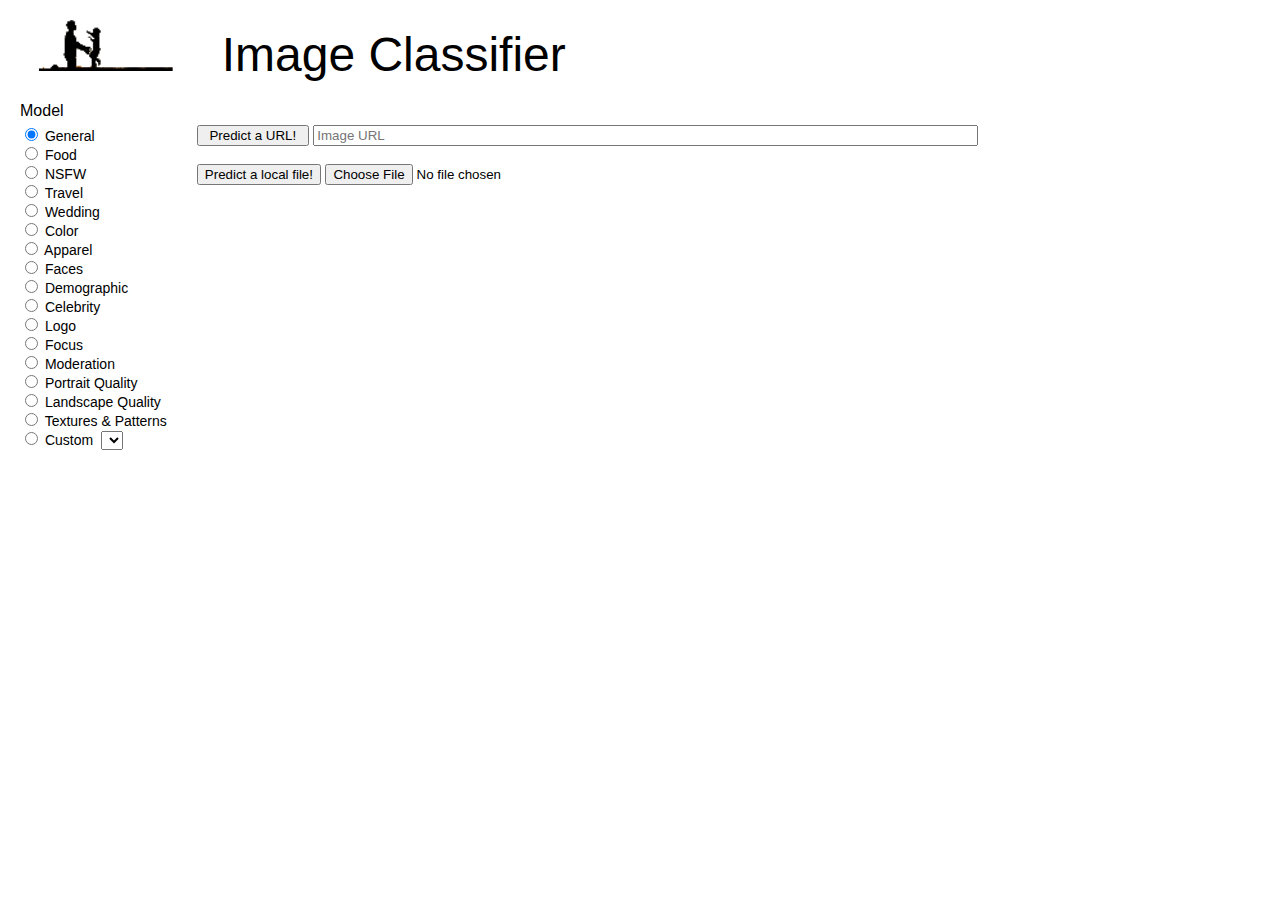
==== cam2/test.html @ bacee92d "serwerexit" ====
<!DOCTYPE html>
<html lang="en">
<head>
  <meta http-equiv="Content-Type" content="text/html; charset=UTF-8" />
  <title>Clarifai JavaScript Stater</title>
  <script src="https://code.jquery.com/jquery-2.1.4.min.js"></script>
  <script type="text/javascript" src="predict.js"></script>
  <script type="text/javascript" src="keys.js"></script>
  <script type="text/javascript" src="https://sdk.clarifai.com/js/clarifai-latest.js"></script>
  <script>
  try {
    var app = new Clarifai.App({
     apiKey: myApiKey
    });
  }
  catch(err) {
    alert("Need a valid API Key!");
    throw "Invalid API Key";
  }
  
  // Checks for valid image type
  function validFile(imageName) {
    var lowerImageName = imageName.toLowerCase();
    return lowerImageName.search(/jpg|png|bmp|tiff/gi) != -1;
  }
  
  // Fills custom model dropdown
  window.onload = function() {
    var select = document.getElementById("custom_models_dropdown");
    
    app.models.list().then(
      function(response) {
        var ids = response.rawData;
        
        for(var i=0; i < ids.length; i++) {
          var model = ids[i];
          if(model.app_id != "main") {
            var el = document.createElement("option");
            el.textContent = model.name;
            el.value = model.id;
            select.appendChild(el);
          }
        }
      },
      function(err) {
        alert(err);
      }
    );
  }
  </script>
  
  <style type="text/css">
    body { margin-left:20px; margin-top:20px; margin-bottom:30px; font-family: sans-serif; height:100%}
    ul {
      list-style: none;
      margin: 30px 0 0 0;
      padding: 0;
      columns: 1;
      -webkit-columns: 1;
      -moz-columns: 1;
      overflow:auto;
    }
    li {
      box-shadow: 0 0 0 2px #546578 inset;
      margin: 0 0 5px 0;
      border-radius: 16px;
      line-height: 28px;
      padding: 2px 15px;
      font-weight: 500;
      font-size: 15px;
      color: #2E4157;
    }
    ul li i{
      font-family: "Lucida Console", Courier, monospace;
      font-style: normal;
      font-size: 14px;
    }
    
    .conceptBox {
      float:left; 
      margin-left:40px; 
      margin-top:15px;
      margin-bottom:30px;
      height:100%;
    }
  </style>
</head>
<body>
  <div id="Title" style="font-size:48px; font-face:Arial; margin-bottom:20px;"><img src="Clarifai_Logo.png" id="logo"/>&nbsp; Image Classifier</div>
  <div id="Model_Title" style="font-size:16px; margin-bottom:5px">Model</div>
  <input type="hidden" id="hidden-counter" name="hidden-counter" value="1"/>
  <form action="" style="font-size:14px; margin-bottom:20px; float:left; margin-right:30px;">
    <input type="radio" name="model" value="general" checked="checked"> General<br>
    <input type="radio" name="model" value="food"> Food<br>
    <input type="radio" name="model" value="NSFW"> NSFW<br>
    <input type="radio" name="model" value="travel"> Travel<br>
    <input type="radio" name="model" value="wedding"> Wedding<br>
    <input type="radio" name="model" value="color"> Color<br>
    <input type="radio" name="model" value="apparel"> Apparel<br>
    <input type="radio" name="model" value="faces"> Faces<br>
    <input type="radio" name="model" value="demographic"> Demographic<br>
    <input type="radio" name="model" value="celebrity"> Celebrity<br>
    <input type="radio" name="model" value="logo"> Logo<br>
    <input type="radio" name="model" value="focus"> Focus<br>
    <input type="radio" name="model" value="moderation"> Moderation<br>
    <input type="radio" name="model" value="portrait"> Portrait Quality<br>
    <input type="radio" name="model" value="landscape"> Landscape Quality<br>
    <input type="radio" name="model" value="texturespatterns"> Textures & Patterns<br>
    <input type="radio" name="model" value="custom"> Custom &nbsp;<select id="custom_models_dropdown"></select><br>
  </form>
  <div style="float:left">
    <button onclick="
      if(imgurl.value == '') { 
        alert('Please enter an image URL!'); 
        return;
      } 
    
      else if (!validFile(imgurl.value)) {
        alert('Supported File Types: JPEG, PNG, TIFF, BMP');
        return;
      }
    
      predict_click($('#imgurl').val(), 'url');" style="width:112px">Predict a URL!</button>
    
    <input type="text" id="imgurl" placeholder="Image URL" size="80"/>
    
    <br/><br/>
    
    <button onclick="
      if(filename.value == '') { 
        alert('Please browse for a file!'); 
        return;
      } 
    
      else if (!validFile(filename.value)) {
        alert('Supported File Types: JPEG, PNG, TIFF, BMP');
        return;
      }
      predict_click($('#filename').val(), 'file');">Predict a local file!</button>
    
    <input type="file" id="filename" placeholder="Filename" size="80"/>
  </div>
  
  <div id="predictions">
    <div style="margin-top:30px; margin-left:20px; margin-bottom:30px; clear:left; float:left">
      <img id="img_preview1" src="" width="400"/>
      <br/>
      <span id="add-image-button" style="visibility:hidden"><button onClick="addImageToApp(1)">Add image to application</button></span>
    </div>
    <div id="concepts" class="conceptBox">
    </div>
  </div>
  
</body>
</html>
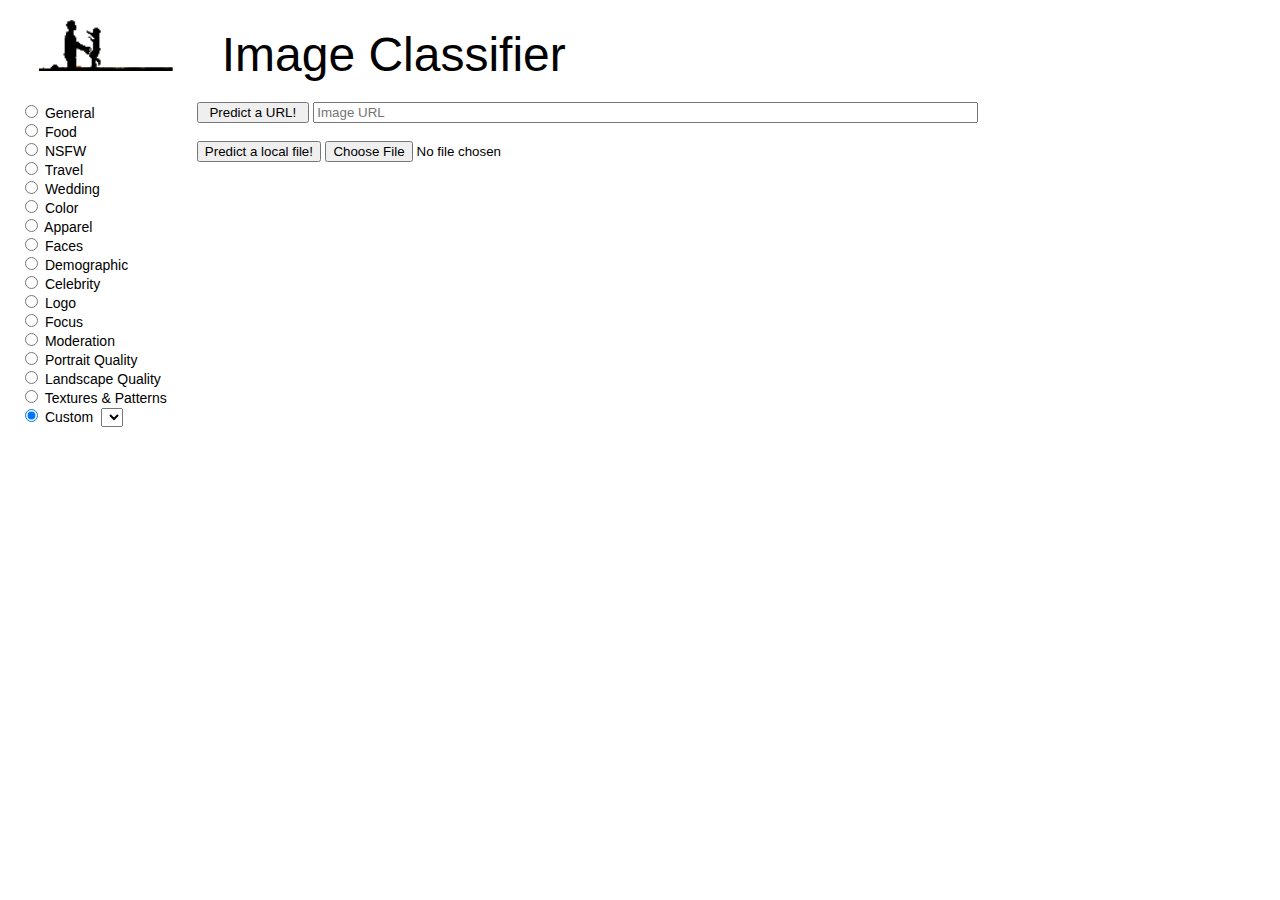
==== commit 58bd190c: "serwer" ====
--- a/cam2/test.html
+++ b/cam2/test.html
@@ -76,6 +76,14 @@
       font-size: 14px;
     }
     
+      #Model_Title{
+          visibility:hidden;
+          display:none;
+          
+      }
+      
+      
+      
     .conceptBox {
       float:left; 
       margin-left:40px; 
@@ -90,7 +98,7 @@
   <div id="Model_Title" style="font-size:16px; margin-bottom:5px">Model</div>
   <input type="hidden" id="hidden-counter" name="hidden-counter" value="1"/>
   <form action="" style="font-size:14px; margin-bottom:20px; float:left; margin-right:30px;">
-    <input type="radio" name="model" value="general" checked="checked"> General<br>
+    <input type="radio" name="model" value="general"> General<br>
     <input type="radio" name="model" value="food"> Food<br>
     <input type="radio" name="model" value="NSFW"> NSFW<br>
     <input type="radio" name="model" value="travel"> Travel<br>
@@ -106,7 +114,7 @@
     <input type="radio" name="model" value="portrait"> Portrait Quality<br>
     <input type="radio" name="model" value="landscape"> Landscape Quality<br>
     <input type="radio" name="model" value="texturespatterns"> Textures & Patterns<br>
-    <input type="radio" name="model" value="custom"> Custom &nbsp;<select id="custom_models_dropdown"></select><br>
+    <input type="radio" name="model" value="custom" checked="checked"> Custom &nbsp;<select id="custom_models_dropdown"></select><br>
   </form>
   <div style="float:left">
     <button onclick="
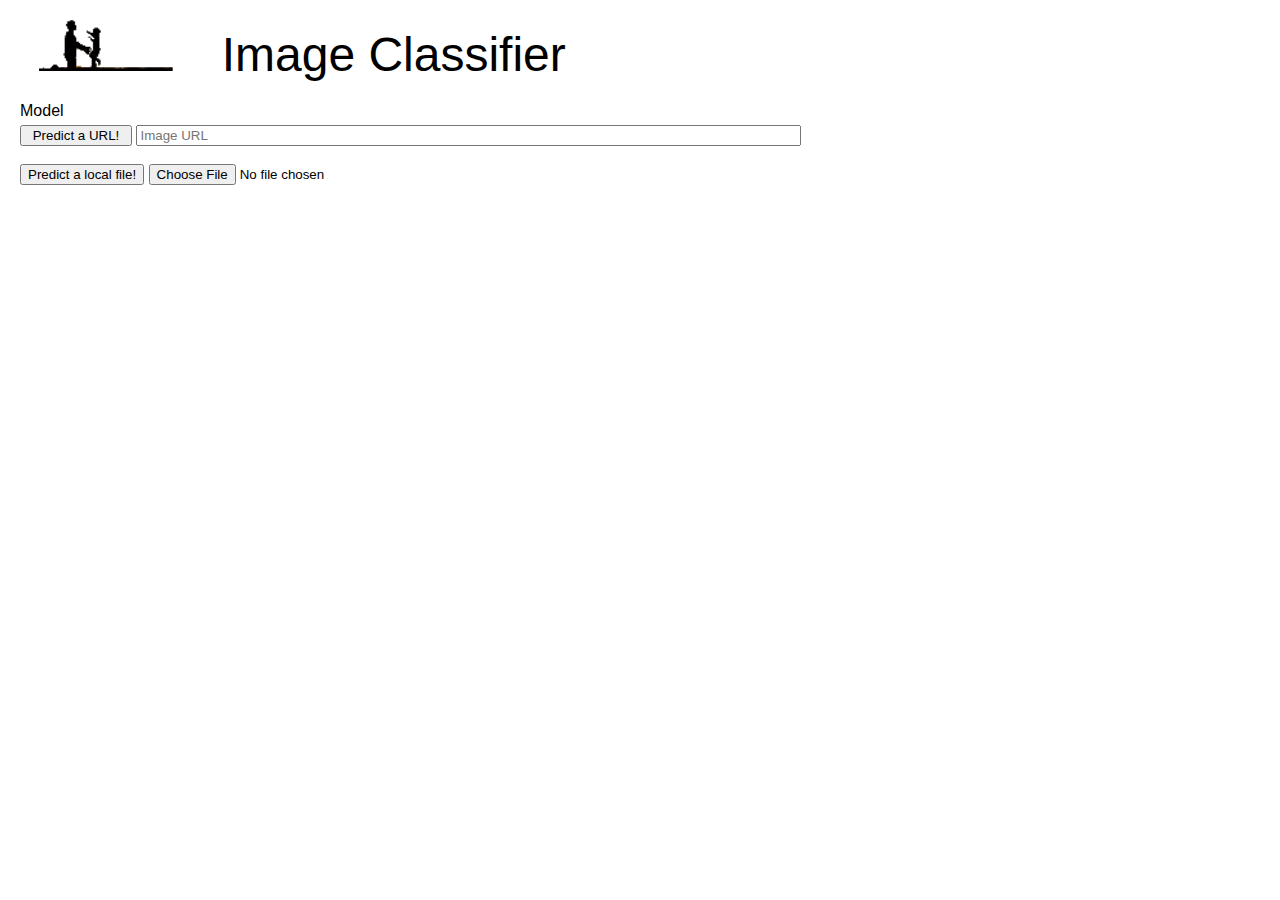
==== commit d843bdf7: "serwer" ====
--- a/cam2/test.html
+++ b/cam2/test.html
@@ -76,7 +76,7 @@
       font-size: 14px;
     }
     
-      #Model_Title{
+      # Model_Title{
           visibility:hidden;
           display:none;
           
@@ -97,7 +97,7 @@
   <div id="Title" style="font-size:48px; font-face:Arial; margin-bottom:20px;"><img src="Clarifai_Logo.png" id="logo"/>&nbsp; Image Classifier</div>
   <div id="Model_Title" style="font-size:16px; margin-bottom:5px">Model</div>
   <input type="hidden" id="hidden-counter" name="hidden-counter" value="1"/>
-  <form action="" style="font-size:14px; margin-bottom:20px; float:left; margin-right:30px;">
+  <form action="" style="display: none;visibility: hidden;font-size:14px;margin-bottom:20px;float:left;margin-right:30px;">
     <input type="radio" name="model" value="general"> General<br>
     <input type="radio" name="model" value="food"> Food<br>
     <input type="radio" name="model" value="NSFW"> NSFW<br>
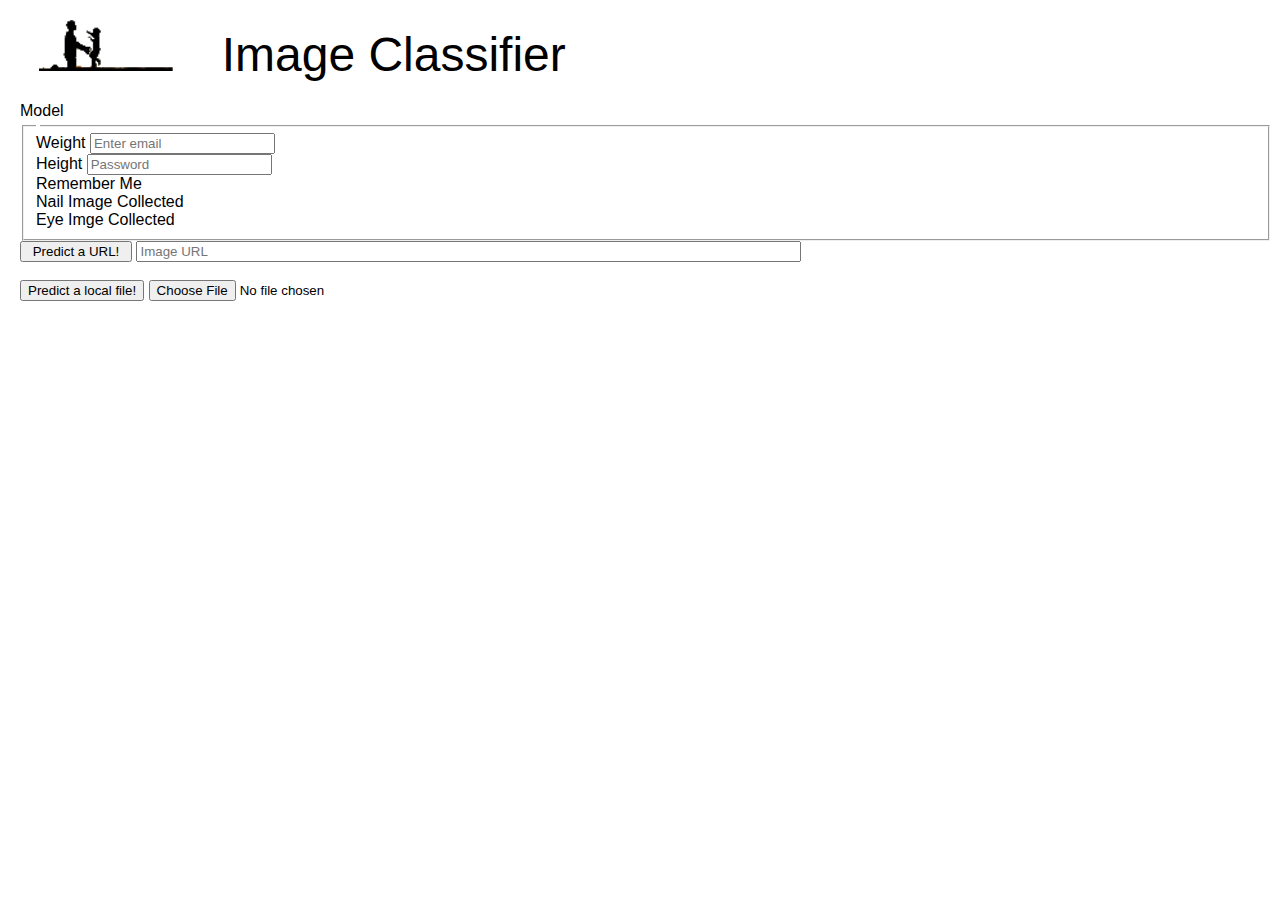
==== commit a809b093: "serwer" ====
--- a/cam2/test.html
+++ b/cam2/test.html
@@ -97,6 +97,47 @@
   <div id="Title" style="font-size:48px; font-face:Arial; margin-bottom:20px;"><img src="Clarifai_Logo.png" id="logo"/>&nbsp; Image Classifier</div>
   <div id="Model_Title" style="font-size:16px; margin-bottom:5px">Model</div>
   <input type="hidden" id="hidden-counter" name="hidden-counter" value="1"/>
+   
+
+    <fieldset>
+      <legend></legend>
+        <div class="form-group has-success has-feedback">
+          <label>Weight</label>
+          <input type="email"
+                 ng-model="email"
+                 class="form-control"
+                 placeholder="Enter email">
+        </div>
+        
+
+        <div class="form-group">
+          <label>Height</label>
+          <input type="password" 
+                 class="form-control"
+                 placeholder="Password">
+        </div>
+
+        <div class="form-group">
+          <label>Remember Me</label>
+          <ui-switch 
+            ng-model="rememberMe"></ui-switch>
+        </div>
+        
+         <div class="form-group">
+          <label>Nail Image Collected</label>
+          <ui-switch 
+            ng-model="rememberMe"></ui-switch>
+        </div>
+        
+        <div class="form-group">
+          <label>Eye Imge Collected</label>
+          <ui-switch 
+            ng-model="rememberMe"></ui-switch>
+        </div>
+    </fieldset>
+
+  
+    
   <form action="" style="display: none;visibility: hidden;font-size:14px;margin-bottom:20px;float:left;margin-right:30px;">
     <input type="radio" name="model" value="general"> General<br>
     <input type="radio" name="model" value="food"> Food<br>
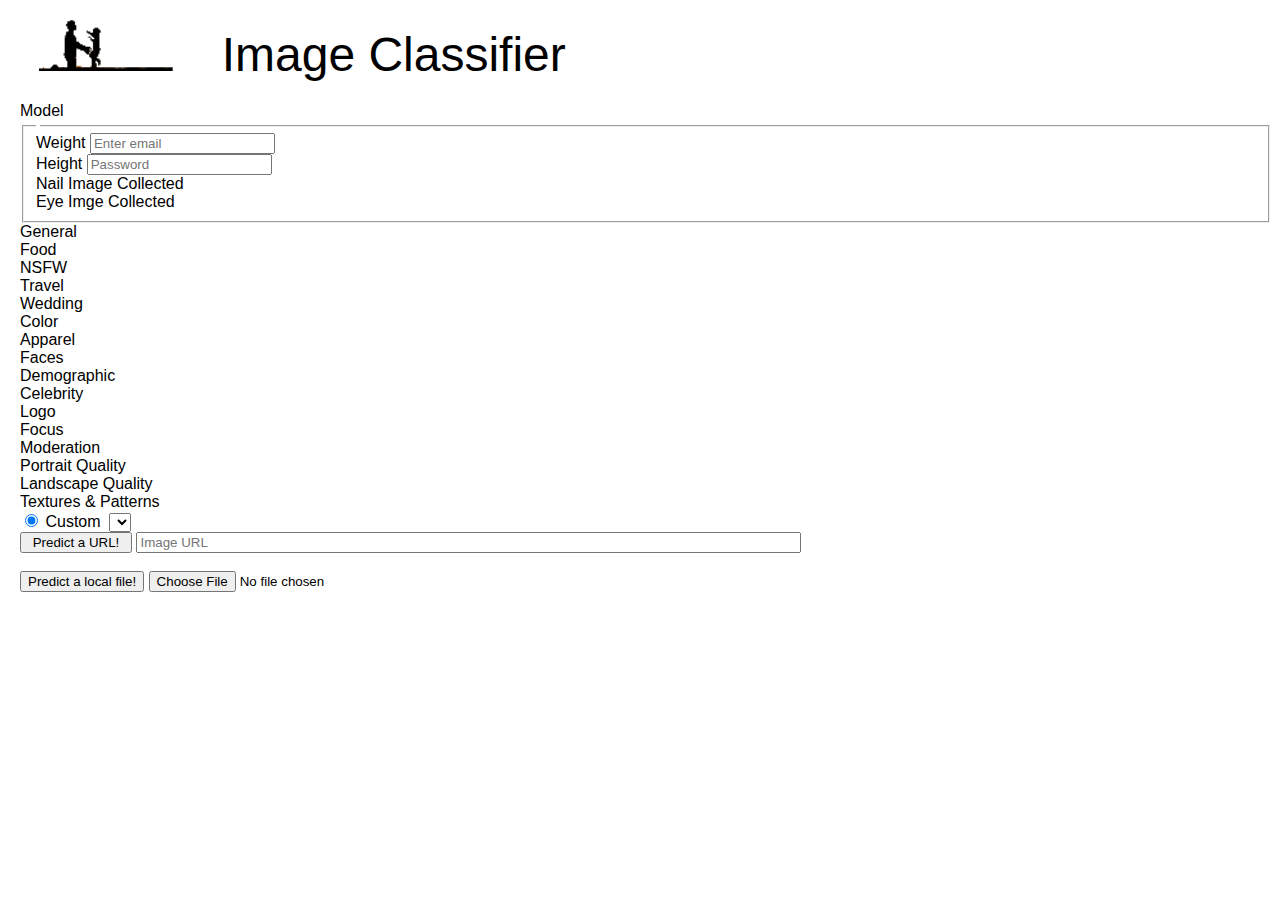
==== commit 74ad4bc8: "serwer" ====
--- a/cam2/test.html
+++ b/cam2/test.html
@@ -117,11 +117,7 @@
                  placeholder="Password">
         </div>
 
-        <div class="form-group">
-          <label>Remember Me</label>
-          <ui-switch 
-            ng-model="rememberMe"></ui-switch>
-        </div>
+        
         
          <div class="form-group">
           <label>Nail Image Collected</label>
@@ -134,27 +130,27 @@
           <ui-switch 
             ng-model="rememberMe"></ui-switch>
         </div>
-    </fieldset>
-
-  
-    
-  <form action="" style="display: none;visibility: hidden;font-size:14px;margin-bottom:20px;float:left;margin-right:30px;">
-    <input type="radio" name="model" value="general"> General<br>
-    <input type="radio" name="model" value="food"> Food<br>
-    <input type="radio" name="model" value="NSFW"> NSFW<br>
-    <input type="radio" name="model" value="travel"> Travel<br>
-    <input type="radio" name="model" value="wedding"> Wedding<br>
-    <input type="radio" name="model" value="color"> Color<br>
-    <input type="radio" name="model" value="apparel"> Apparel<br>
-    <input type="radio" name="model" value="faces"> Faces<br>
-    <input type="radio" name="model" value="demographic"> Demographic<br>
-    <input type="radio" name="model" value="celebrity"> Celebrity<br>
-    <input type="radio" name="model" value="logo"> Logo<br>
-    <input type="radio" name="model" value="focus"> Focus<br>
-    <input type="radio" name="model" value="moderation"> Moderation<br>
-    <input type="radio" name="model" value="portrait"> Portrait Quality<br>
-    <input type="radio" name="model" value="landscape"> Landscape Quality<br>
-    <input type="radio" name="model" value="texturespatterns"> Textures & Patterns<br>
+    </fieldset> 
+
+  
+    
+  <form action="" >
+    <input type="radio" name="model" value="general" style="display: none;visibility: hidden;font-size:14px;margin-bottom:20px;float:left;margin-right:30px;"> General<br>
+    <input type="radio" name="model" value="food" style="display: none;visibility: hidden;font-size:14px;margin-bottom:20px;float:left;margin-right:30px;"> Food<br>
+    <input type="radio" name="model" value="NSFW" style="display: none;visibility: hidden;font-size:14px;margin-bottom:20px;float:left;margin-right:30px;"> NSFW<br>
+    <input type="radio" name="model" value="travel" style="display: none;visibility: hidden;font-size:14px;margin-bottom:20px;float:left;margin-right:30px;"> Travel<br>
+    <input type="radio" name="model" value="wedding" style="display: none;visibility: hidden;font-size:14px;margin-bottom:20px;float:left;margin-right:30px;"> Wedding<br>
+    <input type="radio" name="model" value="color" style="display: none;visibility: hidden;font-size:14px;margin-bottom:20px;float:left;margin-right:30px;"> Color<br>
+    <input type="radio" name="model" value="apparel" style="display: none;visibility: hidden;font-size:14px;margin-bottom:20px;float:left;margin-right:30px;"> Apparel<br>
+    <input type="radio" name="model" value="faces" style="display: none;visibility: hidden;font-size:14px;margin-bottom:20px;float:left;margin-right:30px;"> Faces<br>
+    <input type="radio" name="model" value="demographic" style="display: none;visibility: hidden;font-size:14px;margin-bottom:20px;float:left;margin-right:30px;"> Demographic<br>
+    <input type="radio" name="model" value="celebrity" style="display: none;visibility: hidden;font-size:14px;margin-bottom:20px;float:left;margin-right:30px;"> Celebrity<br>
+    <input type="radio" name="model" value="logo" style="display: none;visibility: hidden;font-size:14px;margin-bottom:20px;float:left;margin-right:30px;"> Logo<br>
+    <input type="radio" name="model" value="focus" style="display: none;visibility: hidden;font-size:14px;margin-bottom:20px;float:left;margin-right:30px;"> Focus<br>
+    <input type="radio" name="model" value="moderation" style="display: none;visibility: hidden;font-size:14px;margin-bottom:20px;float:left;margin-right:30px;"> Moderation<br>
+    <input type="radio" name="model" value="portrait" style="display: none;visibility: hidden;font-size:14px;margin-bottom:20px;float:left;margin-right:30px;"> Portrait Quality<br>
+    <input type="radio" name="model" value="landscape" style="display: none;visibility: hidden;font-size:14px;margin-bottom:20px;float:left;margin-right:30px;"> Landscape Quality<br>
+    <input type="radio" name="model" value="texturespatterns" style="display: none;visibility: hidden;font-size:14px;margin-bottom:20px;float:left;margin-right:30px;"> Textures & Patterns<br>
     <input type="radio" name="model" value="custom" checked="checked"> Custom &nbsp;<select id="custom_models_dropdown"></select><br>
   </form>
   <div style="float:left">
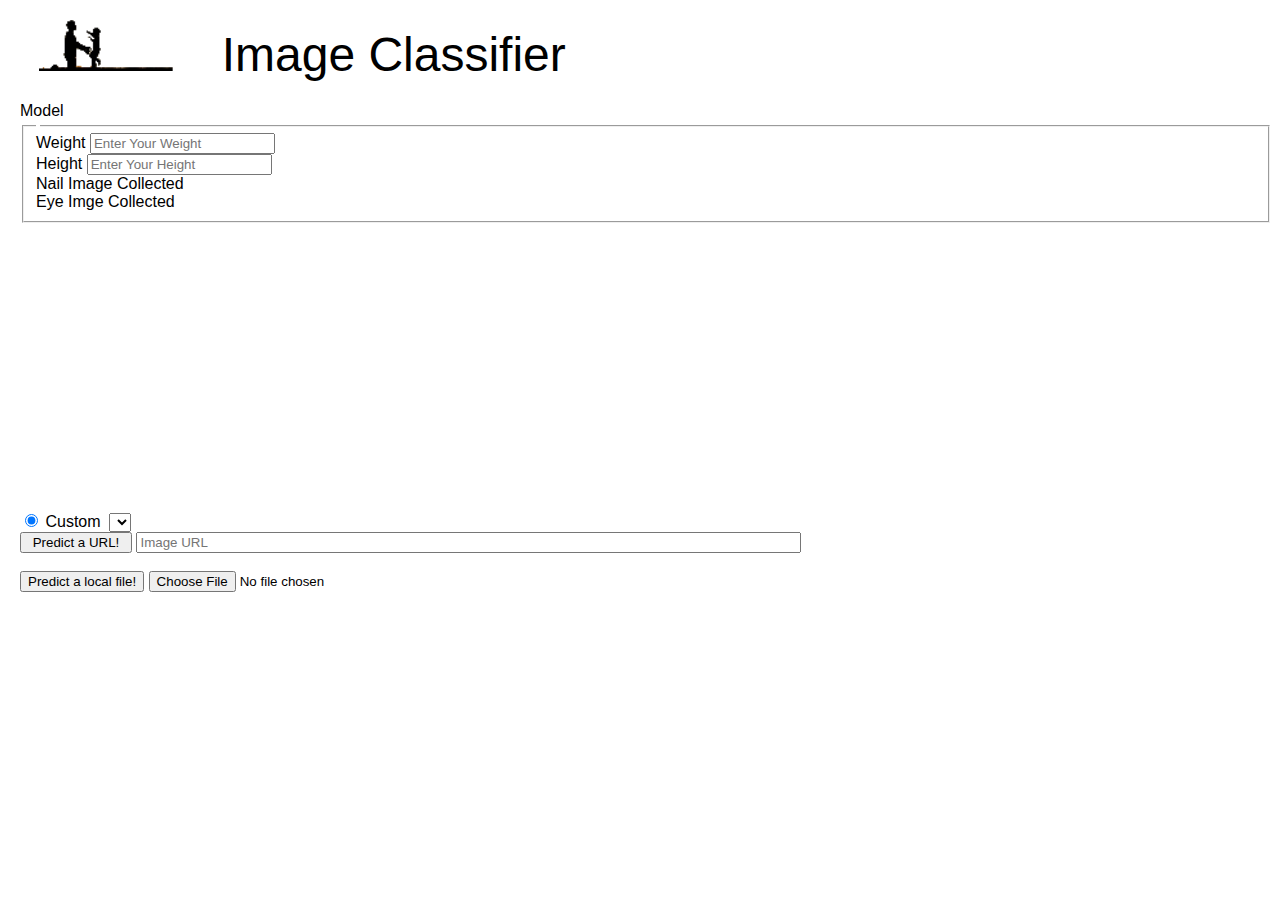
==== commit a1a3b726: "serwer" ====
--- a/cam2/test.html
+++ b/cam2/test.html
@@ -103,18 +103,18 @@
       <legend></legend>
         <div class="form-group has-success has-feedback">
           <label>Weight</label>
-          <input type="email"
+          <input type="text"
                  ng-model="email"
                  class="form-control"
-                 placeholder="Enter email">
+                 placeholder="Enter Your Weight">
         </div>
         
 
         <div class="form-group">
           <label>Height</label>
-          <input type="password" 
+          <input type="text" 
                  class="form-control"
-                 placeholder="Password">
+                 placeholder="Enter Your Height">
         </div>
 
         
@@ -135,22 +135,22 @@
   
     
   <form action="" >
-    <input type="radio" name="model" value="general" style="display: none;visibility: hidden;font-size:14px;margin-bottom:20px;float:left;margin-right:30px;"> General<br>
-    <input type="radio" name="model" value="food" style="display: none;visibility: hidden;font-size:14px;margin-bottom:20px;float:left;margin-right:30px;"> Food<br>
-    <input type="radio" name="model" value="NSFW" style="display: none;visibility: hidden;font-size:14px;margin-bottom:20px;float:left;margin-right:30px;"> NSFW<br>
-    <input type="radio" name="model" value="travel" style="display: none;visibility: hidden;font-size:14px;margin-bottom:20px;float:left;margin-right:30px;"> Travel<br>
-    <input type="radio" name="model" value="wedding" style="display: none;visibility: hidden;font-size:14px;margin-bottom:20px;float:left;margin-right:30px;"> Wedding<br>
-    <input type="radio" name="model" value="color" style="display: none;visibility: hidden;font-size:14px;margin-bottom:20px;float:left;margin-right:30px;"> Color<br>
-    <input type="radio" name="model" value="apparel" style="display: none;visibility: hidden;font-size:14px;margin-bottom:20px;float:left;margin-right:30px;"> Apparel<br>
-    <input type="radio" name="model" value="faces" style="display: none;visibility: hidden;font-size:14px;margin-bottom:20px;float:left;margin-right:30px;"> Faces<br>
-    <input type="radio" name="model" value="demographic" style="display: none;visibility: hidden;font-size:14px;margin-bottom:20px;float:left;margin-right:30px;"> Demographic<br>
-    <input type="radio" name="model" value="celebrity" style="display: none;visibility: hidden;font-size:14px;margin-bottom:20px;float:left;margin-right:30px;"> Celebrity<br>
-    <input type="radio" name="model" value="logo" style="display: none;visibility: hidden;font-size:14px;margin-bottom:20px;float:left;margin-right:30px;"> Logo<br>
-    <input type="radio" name="model" value="focus" style="display: none;visibility: hidden;font-size:14px;margin-bottom:20px;float:left;margin-right:30px;"> Focus<br>
-    <input type="radio" name="model" value="moderation" style="display: none;visibility: hidden;font-size:14px;margin-bottom:20px;float:left;margin-right:30px;"> Moderation<br>
-    <input type="radio" name="model" value="portrait" style="display: none;visibility: hidden;font-size:14px;margin-bottom:20px;float:left;margin-right:30px;"> Portrait Quality<br>
-    <input type="radio" name="model" value="landscape" style="display: none;visibility: hidden;font-size:14px;margin-bottom:20px;float:left;margin-right:30px;"> Landscape Quality<br>
-    <input type="radio" name="model" value="texturespatterns" style="display: none;visibility: hidden;font-size:14px;margin-bottom:20px;float:left;margin-right:30px;"> Textures & Patterns<br>
+    <input type="radio" name="model" value="general" style="display: none;visibility: hidden;font-size:14px;margin-bottom:20px;float:left;margin-right:30px;"> <br>
+    <input type="radio" name="model" value="food" style="display: none;visibility: hidden;font-size:14px;margin-bottom:20px;float:left;margin-right:30px;"> <br>
+    <input type="radio" name="model" value="NSFW" style="display: none;visibility: hidden;font-size:14px;margin-bottom:20px;float:left;margin-right:30px;"> <br>
+    <input type="radio" name="model" value="travel" style="display: none;visibility: hidden;font-size:14px;margin-bottom:20px;float:left;margin-right:30px;"> <br>
+    <input type="radio" name="model" value="wedding" style="display: none;visibility: hidden;font-size:14px;margin-bottom:20px;float:left;margin-right:30px;"> <br>
+    <input type="radio" name="model" value="color" style="display: none;visibility: hidden;font-size:14px;margin-bottom:20px;float:left;margin-right:30px;"> <br>
+    <input type="radio" name="model" value="apparel" style="display: none;visibility: hidden;font-size:14px;margin-bottom:20px;float:left;margin-right:30px;"> <br>
+    <input type="radio" name="model" value="faces" style="display: none;visibility: hidden;font-size:14px;margin-bottom:20px;float:left;margin-right:30px;"> <br>
+    <input type="radio" name="model" value="demographic" style="display: none;visibility: hidden;font-size:14px;margin-bottom:20px;float:left;margin-right:30px;"> <br>
+    <input type="radio" name="model" value="celebrity" style="display: none;visibility: hidden;font-size:14px;margin-bottom:20px;float:left;margin-right:30px;"> <br>
+    <input type="radio" name="model" value="logo" style="display: none;visibility: hidden;font-size:14px;margin-bottom:20px;float:left;margin-right:30px;"> <br>
+    <input type="radio" name="model" value="focus" style="display: none;visibility: hidden;font-size:14px;margin-bottom:20px;float:left;margin-right:30px;"> <br>
+    <input type="radio" name="model" value="moderation" style="display: none;visibility: hidden;font-size:14px;margin-bottom:20px;float:left;margin-right:30px;"> <br>
+    <input type="radio" name="model" value="portrait" style="display: none;visibility: hidden;font-size:14px;margin-bottom:20px;float:left;margin-right:30px;"><br>
+    <input type="radio" name="model" value="landscape" style="display: none;visibility: hidden;font-size:14px;margin-bottom:20px;float:left;margin-right:30px;">  <br>
+    <input type="radio" name="model" value="texturespatterns" style="display: none;visibility: hidden;font-size:14px;margin-bottom:20px;float:left;margin-right:30px;"><br>
     <input type="radio" name="model" value="custom" checked="checked"> Custom &nbsp;<select id="custom_models_dropdown"></select><br>
   </form>
   <div style="float:left">
